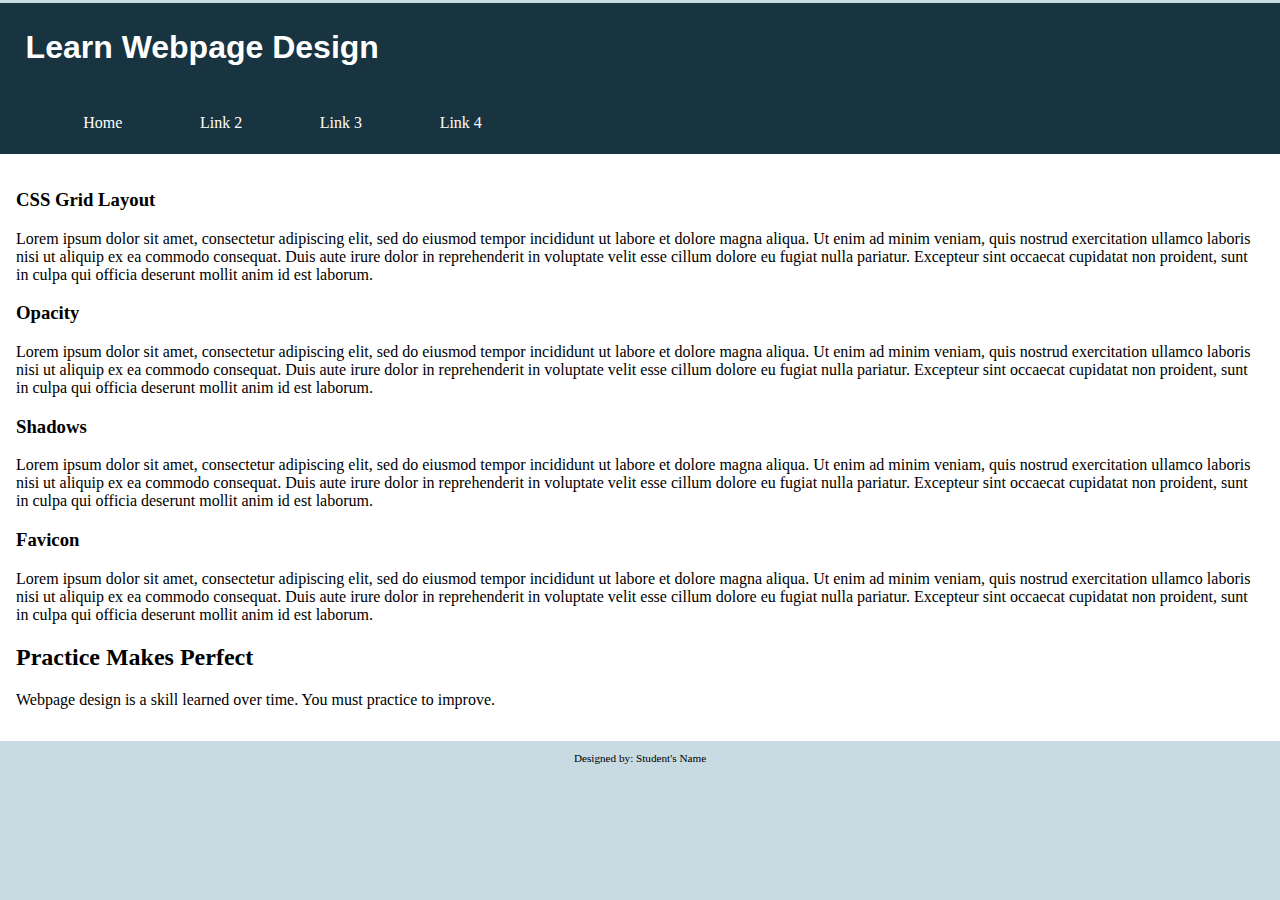
==== analyzeApplyExtend/apply/index.html @ 648b67d3 "progress" ====
<!DOCTYPE html>
<!-- Student's Name, Today's Date -->
<html lang="en">
<head>
	<title>Webpage Design</title>
	<meta charset="utf-8">
    <link rel="stylesheet" href="css/apply07.css">
    <meta name="viewport" content="width=device-width, initial-scale=1.0">
</head>
<body>

	<div id="container">

        <!-- Use the header area for the website name or logo -->
        <header>
            <h1>Learn Webpage Design</h1>
        </header>

        <!-- Use the nav area to add hyperlinks to other pages within the website -->
        <nav>
            <ul>
                <li><a href="#">Home</a></li>
                <li><a href="#">Link 2</a></li>
                <li><a href="#">Link 3</a></li>
                <li><a href="#">Link 4</a></li>
            </ul>
        </nav>

        <!-- Use the main area to add the main content of the webpage -->
        <main>

            <div>
                    <div>
                        <h3>CSS Grid Layout</h3>
                        <p>Lorem ipsum dolor sit amet, consectetur adipiscing elit, sed do eiusmod tempor incididunt ut labore et dolore magna aliqua. Ut enim ad minim veniam, quis nostrud exercitation ullamco laboris nisi ut aliquip ex ea commodo consequat. Duis aute irure dolor in reprehenderit in voluptate velit esse cillum dolore eu fugiat nulla pariatur. Excepteur sint occaecat cupidatat non proident, sunt in culpa qui officia deserunt mollit anim id est laborum.</p>
                    </div>

                    <div>
                        <h3>Opacity</h3>
                        <p>Lorem ipsum dolor sit amet, consectetur adipiscing elit, sed do eiusmod tempor incididunt ut labore et dolore magna aliqua. Ut enim ad minim veniam, quis nostrud exercitation ullamco laboris nisi ut aliquip ex ea commodo consequat. Duis aute irure dolor in reprehenderit in voluptate velit esse cillum dolore eu fugiat nulla pariatur. Excepteur sint occaecat cupidatat non proident, sunt in culpa qui officia deserunt mollit anim id est laborum.</p>
                    </div>

                    <div>
                        <h3>Shadows</h3>
                        <p>Lorem ipsum dolor sit amet, consectetur adipiscing elit, sed do eiusmod tempor incididunt ut labore et dolore magna aliqua. Ut enim ad minim veniam, quis nostrud exercitation ullamco laboris nisi ut aliquip ex ea commodo consequat. Duis aute irure dolor in reprehenderit in voluptate velit esse cillum dolore eu fugiat nulla pariatur. Excepteur sint occaecat cupidatat non proident, sunt in culpa qui officia deserunt mollit anim id est laborum.</p>
                    </div>

                    <div>
                        <h3>Favicon</h3>
                        <p>Lorem ipsum dolor sit amet, consectetur adipiscing elit, sed do eiusmod tempor incididunt ut labore et dolore magna aliqua. Ut enim ad minim veniam, quis nostrud exercitation ullamco laboris nisi ut aliquip ex ea commodo consequat. Duis aute irure dolor in reprehenderit in voluptate velit esse cillum dolore eu fugiat nulla pariatur. Excepteur sint occaecat cupidatat non proident, sunt in culpa qui officia deserunt mollit anim id est laborum.</p>
                    </div>

                    <div>
                        <h2>Practice Makes Perfect</h2>
                        <p>Webpage design is a skill learned over time. You must practice to improve.</p>
                    </div>

            </div>

        </main>

        <!-- Use the footer area to add webpage footer content -->
        <footer>
            <p>Designed by: Student's Name</p>
        </footer>

	</div>
	
</body>
</html>
---- analyzeApplyExtend/apply/css/apply07.css ----
/*
Author:
Date:
File Name: 
*/

/* CSS Reset */
body, header, nav, main, footer, h1, div {
    margin: 0;
    padding: 0;
    border: 0;
}

/* Style rule for body */
body {
	background-color: #c8dbE3;
}

/* Style rules for mobile viewport */

/* Style rule for header */
header {
	font-family: Verdana, Arial, sans-serif;
	margin-top: 0.2em;
	background-color: #183440;
	color: #fff;
	padding: 2%;
}

/* Style rules for nav area */
nav {
	background-color: #183440;
	padding: 0.5%;
}

nav li {
	display: inline;
}

nav li a {
	color: #fff;
	padding: 1% 3%;
	text-decoration: none;
}

/* Style rules for main content  */
main {
	padding: 1em;
	background-color: #fff;
}

footer {
	font-size: .70em;
	text-align: center;
}

/* Media Query for Tablet Viewport */
@media screen and (min-width: 650px), print {
    
    
}

/* Media Query for Desktop Viewport */
@media screen and (min-width: 1024px), print {

    
}
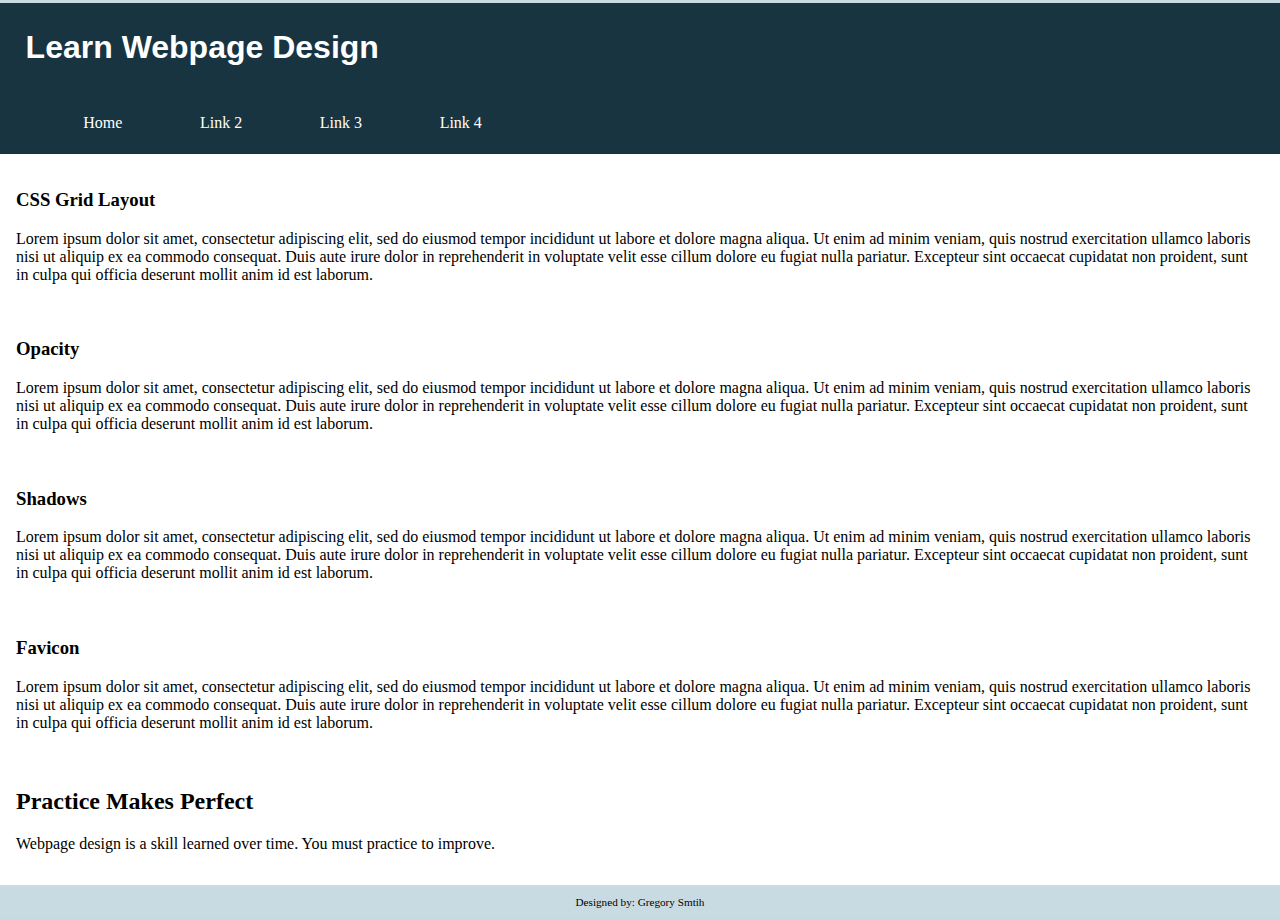
==== commit e869ca6f: "apply done" ====
--- a/analyzeApplyExtend/apply/index.html
+++ b/analyzeApplyExtend/apply/index.html
@@ -1,11 +1,17 @@
 <!DOCTYPE html>
-<!-- Student's Name, Today's Date -->
+<!-- Student's Name Gregory Smith
+file index.html
+ Today's Date 10/25/2022
+-->
 <html lang="en">
 <head>
 	<title>Webpage Design</title>
 	<meta charset="utf-8">
     <link rel="stylesheet" href="css/apply07.css">
     <meta name="viewport" content="width=device-width, initial-scale=1.0">
+		<link rel="icon" type="image/png" sizes="32x32" href="images/favicon-32.png">
+		<link rel="apple-touch-icon" sizes="180x180" href="images/apple-touch-icon.png">
+		<link rel="shortcut icon" sizes="192x192" href="images/android-chrome-192.png">
 </head>
 <body>
 
@@ -29,42 +35,42 @@
         <!-- Use the main area to add the main content of the webpage -->
         <main>
 
-            <div>
-                    <div>
+            <article class="grid">
+                    <section>
                         <h3>CSS Grid Layout</h3>
                         <p>Lorem ipsum dolor sit amet, consectetur adipiscing elit, sed do eiusmod tempor incididunt ut labore et dolore magna aliqua. Ut enim ad minim veniam, quis nostrud exercitation ullamco laboris nisi ut aliquip ex ea commodo consequat. Duis aute irure dolor in reprehenderit in voluptate velit esse cillum dolore eu fugiat nulla pariatur. Excepteur sint occaecat cupidatat non proident, sunt in culpa qui officia deserunt mollit anim id est laborum.</p>
-                    </div>
+                    </section>
 
-                    <div>
+                    <section>
                         <h3>Opacity</h3>
                         <p>Lorem ipsum dolor sit amet, consectetur adipiscing elit, sed do eiusmod tempor incididunt ut labore et dolore magna aliqua. Ut enim ad minim veniam, quis nostrud exercitation ullamco laboris nisi ut aliquip ex ea commodo consequat. Duis aute irure dolor in reprehenderit in voluptate velit esse cillum dolore eu fugiat nulla pariatur. Excepteur sint occaecat cupidatat non proident, sunt in culpa qui officia deserunt mollit anim id est laborum.</p>
-                    </div>
+                    </section>
 
-                    <div>
+                    <section>
                         <h3>Shadows</h3>
                         <p>Lorem ipsum dolor sit amet, consectetur adipiscing elit, sed do eiusmod tempor incididunt ut labore et dolore magna aliqua. Ut enim ad minim veniam, quis nostrud exercitation ullamco laboris nisi ut aliquip ex ea commodo consequat. Duis aute irure dolor in reprehenderit in voluptate velit esse cillum dolore eu fugiat nulla pariatur. Excepteur sint occaecat cupidatat non proident, sunt in culpa qui officia deserunt mollit anim id est laborum.</p>
-                    </div>
+                    </section>
 
-                    <div>
+                    <aside>
                         <h3>Favicon</h3>
                         <p>Lorem ipsum dolor sit amet, consectetur adipiscing elit, sed do eiusmod tempor incididunt ut labore et dolore magna aliqua. Ut enim ad minim veniam, quis nostrud exercitation ullamco laboris nisi ut aliquip ex ea commodo consequat. Duis aute irure dolor in reprehenderit in voluptate velit esse cillum dolore eu fugiat nulla pariatur. Excepteur sint occaecat cupidatat non proident, sunt in culpa qui officia deserunt mollit anim id est laborum.</p>
-                    </div>
+                    </aside>
 
                     <div>
                         <h2>Practice Makes Perfect</h2>
                         <p>Webpage design is a skill learned over time. You must practice to improve.</p>
                     </div>
 
-            </div>
+            </article>
 
         </main>
 
         <!-- Use the footer area to add webpage footer content -->
         <footer>
-            <p>Designed by: Student's Name</p>
+            <p>Designed by: Gregory Smtih</p>
         </footer>
 
 	</div>
-	
+
 </body>
-</html>+</html>
--- a/analyzeApplyExtend/apply/css/apply07.css
+++ b/analyzeApplyExtend/apply/css/apply07.css
@@ -1,11 +1,11 @@
 /*
-Author:
-Date:
-File Name: 
+Author: Gregory Smith
+Date: 10/25/2022
+File Name:  apply07.css
 */
 
 /* CSS Reset */
-body, header, nav, main, footer, h1, div {
+body, header, nav, main, footer, h1, div, section, article, aside {
     margin: 0;
     padding: 0;
     border: 0;
@@ -17,6 +17,29 @@
 }
 
 /* Style rules for mobile viewport */
+@media screen and (min-width 400px), print{
+
+section{
+background-color: #183440;
+color: #fff;
+margin-top: 4%;
+padding: 2%;
+ }
+
+ article{
+   margin-top: 1%;
+   padding-left: 2%;
+ }
+
+ aside{
+   background-color: rgba(24, 52, 64, 0.3);
+   padding: 2%;
+   margin-top: 1%;
+   color: #183440;
+   box-shadow: 4px, 4px, 10px, #183440;
+ }
+}
+
 
 /* Style rule for header */
 header {
@@ -56,12 +79,28 @@
 
 /* Media Query for Tablet Viewport */
 @media screen and (min-width: 650px), print {
-    
-    
+
+.grid{
+  display: grid;
+  grid-template: 2;
+  grid-gap: 20px;
+}
+
+aside{
+  grid-template: 2;
+}
+
 }
 
 /* Media Query for Desktop Viewport */
 @media screen and (min-width: 1024px), print {
 
-    
-}+.grid{
+  grid-template: 4;
+
+}
+
+aside{
+  grid-template: 1;
+}
+}
